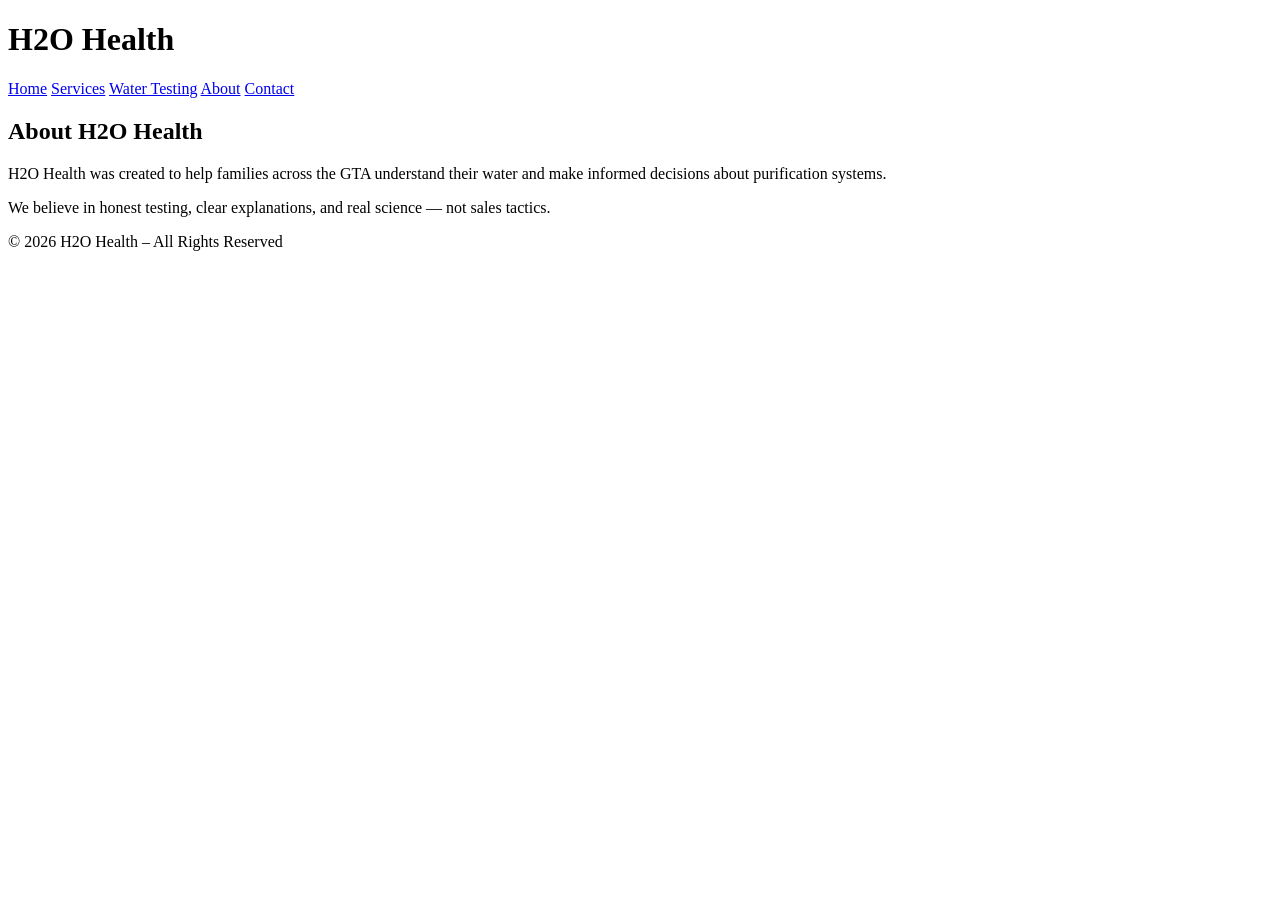
==== about.html @ a056674f "Create about.html" ====
<!DOCTYPE html>
<html>
<head>
    <title>About – H2O Health</title>
    <link rel="stylesheet" href="assets/style.css">
</head>
<body>

<header>
    <h1>H2O Health</h1>
    <nav>
        <a href="index.html">Home</a>
        <a href="services.html">Services</a>
        <a href="water-testing.html">Water Testing</a>
        <a href="about.html">About</a>
        <a href="contact.html">Contact</a>
    </nav>
</header>

<div class="section">
    <h2>About H2O Health</h2>
    <p>H2O Health was created to help families across the GTA understand their water and make informed decisions about purification systems.</p>
    <p>We believe in honest testing, clear explanations, and real science — not sales tactics.</p>
</div>

<footer>
    © 2026 H2O Health – All Rights Reserved
</footer>

</body>
</html>
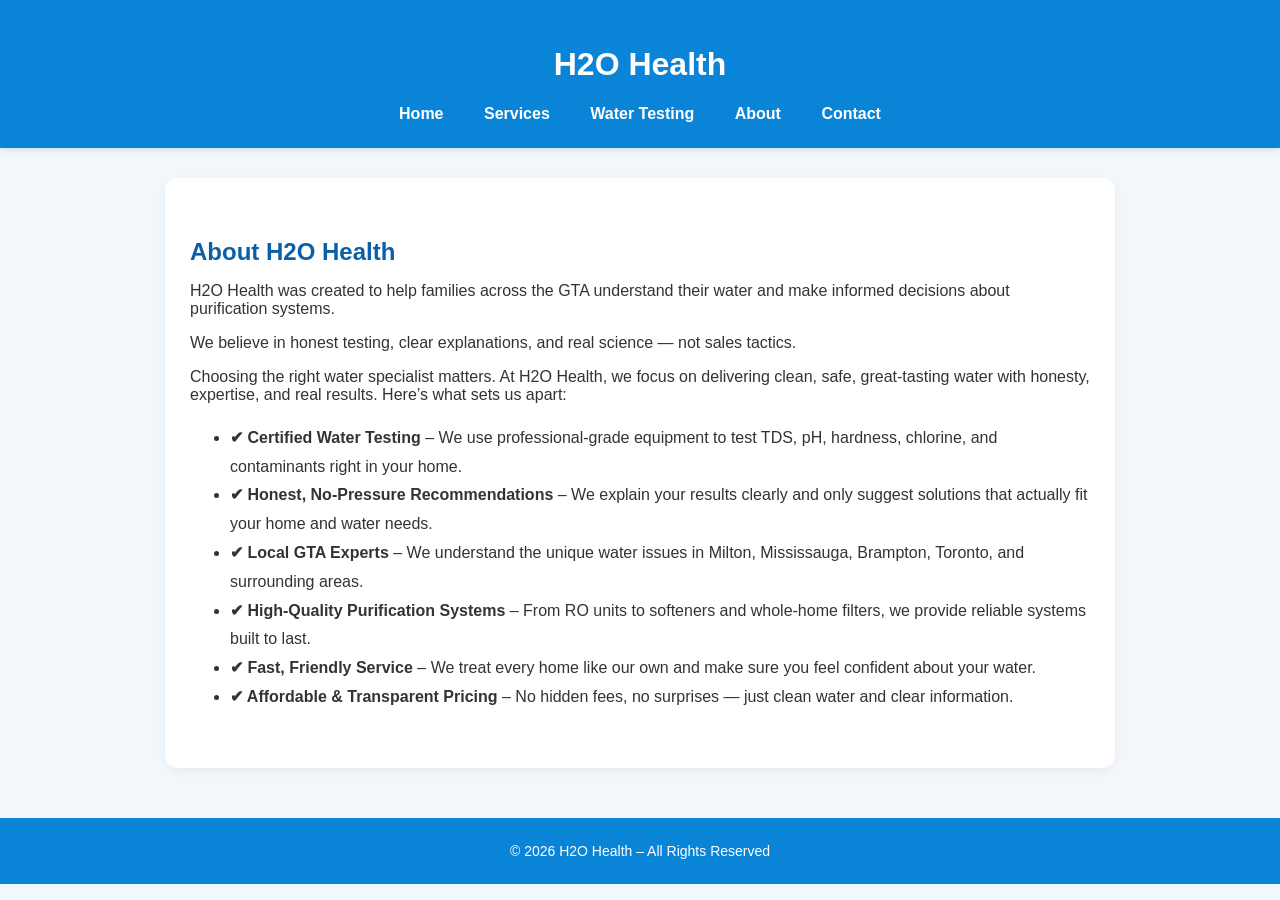
==== commit 572a55a3: "Update about.html" ====
--- a/about.html
+++ b/about.html
@@ -21,6 +21,17 @@
     <h2>About H2O Health</h2>
     <p>H2O Health was created to help families across the GTA understand their water and make informed decisions about purification systems.</p>
     <p>We believe in honest testing, clear explanations, and real science — not sales tactics.</p>
+    <p>Choosing the right water specialist matters. At H2O Health, we focus on delivering clean, safe, great‑tasting water with honesty, expertise, and real results. Here’s what sets us apart:</p>
+
+<ul style="line-height: 1.8; margin-top: 20px;">
+    <li><strong>✔ Certified Water Testing</strong> – We use professional‑grade equipment to test TDS, pH, hardness, chlorine, and contaminants right in your home.</li>
+    <li><strong>✔ Honest, No‑Pressure Recommendations</strong> – We explain your results clearly and only suggest solutions that actually fit your home and water needs.</li>
+    <li><strong>✔ Local GTA Experts</strong> – We understand the unique water issues in Milton, Mississauga, Brampton, Toronto, and surrounding areas.</li>
+    <li><strong>✔ High‑Quality Purification Systems</strong> – From RO units to softeners and whole‑home filters, we provide reliable systems built to last.</li>
+    <li><strong>✔ Fast, Friendly Service</strong> – We treat every home like our own and make sure you feel confident about your water.</li>
+    <li><strong>✔ Affordable & Transparent Pricing</strong> – No hidden fees, no surprises — just clean water and clear information.</li>
+</ul>
+
 </div>
 
 <footer>
--- a/assets/style.css
+++ b/assets/style.css
@@ -0,0 +1,72 @@
+/* GLOBAL */
+body {
+    margin: 0;
+    font-family: 'Segoe UI', Arial, sans-serif;
+    background: #f2f7fb;
+    color: #333;
+}
+
+/* HEADER */
+header {
+    background: #0a84d6;
+    color: white;
+    padding: 25px 20px;
+    text-align: center;
+    box-shadow: 0 2px 6px rgba(0,0,0,0.1);
+}
+
+nav a {
+    color: white;
+    margin: 0 18px;
+    text-decoration: none;
+    font-weight: 600;
+    font-size: 16px;
+}
+
+nav a:hover {
+    text-decoration: underline;
+}
+
+/* HERO */
+.hero {
+    background: linear-gradient(to bottom right, #dff2ff, #bfe5ff);
+    padding: 80px 20px;
+    text-align: center;
+    border-bottom: 1px solid #cfe6f5;
+}
+
+.hero h2 {
+    font-size: 42px;
+    margin-bottom: 10px;
+    color: #0a5fa8;
+}
+
+.hero p {
+    font-size: 20px;
+    color: #333;
+}
+
+/* CONTENT SECTIONS */
+.section {
+    padding: 40px 25px;
+    max-width: 900px;
+    margin: 30px auto;
+    background: white;
+    border-radius: 12px;
+    box-shadow: 0 3px 10px rgba(0,0,0,0.05);
+}
+
+.section h2 {
+    color: #0a5fa8;
+    margin-bottom: 15px;
+}
+
+/* FOOTER */
+footer {
+    text-align: center;
+    padding: 25px;
+    background: #0a84d6;
+    color: white;
+    margin-top: 50px;
+    font-size: 14px;
+}
